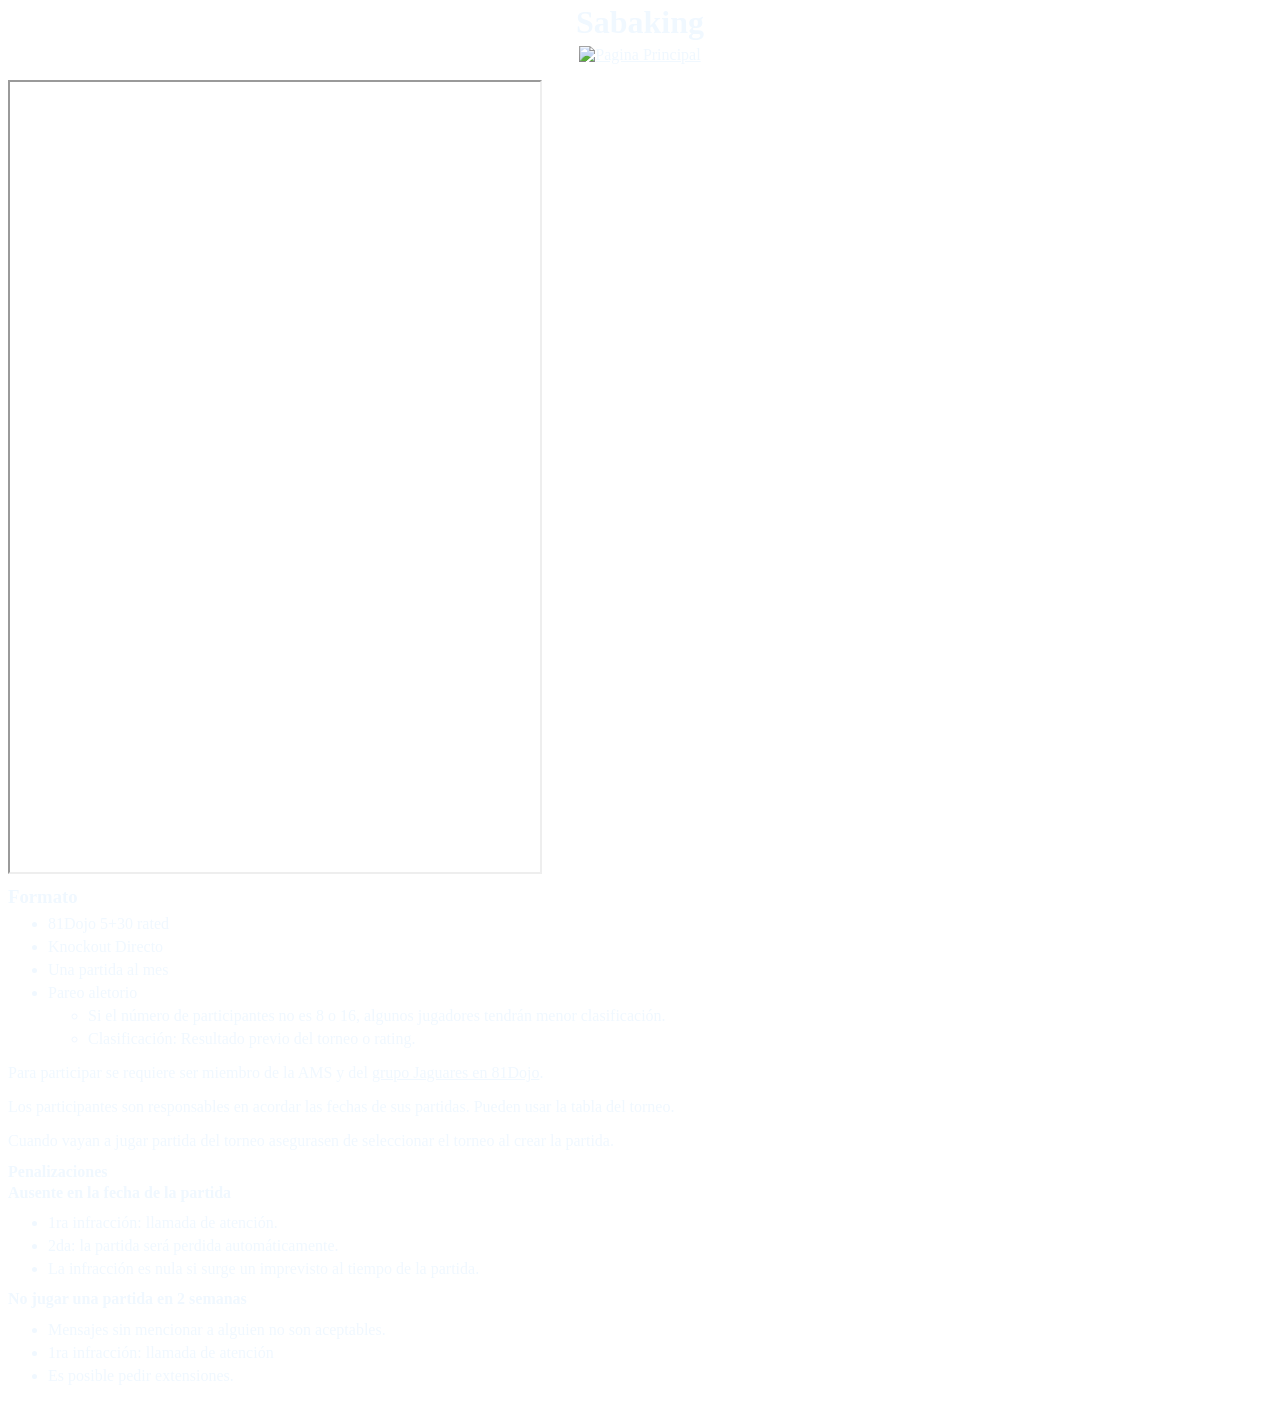
==== sample.html @ 97dfd718 "copy paste" ====
<!DOCTYPE html>
<html>

<head>
<meta charset="UTF-8">
<meta name="viewport" content="width=device-width, initial-scale=1.0">
<title>El Sabaking</title>
<link rel="icon" type="image/x-icon" href="/favicon/favicon.png">
<link rel="stylesheet" href="styles.css">
<base target="_blank">
</head>

<body>
<h1>Sabaking</h1>
<p style="text-align:center"><a href="/index.html"><img src="/mas/anime-pics/puchum.png" width="384" height="216" alt="Pagina Principal"></a>
</p>

<iframe src="https://system.81dojo.com/en/tournaments/5602/iframe" height="790" width="530"></iframe>

<h3>Formato</h3>
<ul>
    <li>81Dojo 5+30 rated</li>
    <li>Knockout Directo</li>
    <li>Una partida al mes</li>
    <li>Pareo aletorio</li>
    <ul>
        <li>Si el número de participantes no es 8 o 16, algunos jugadores tendrán menor clasificación.</li>
        <li>Clasificación: Resultado previo del torneo o rating.</li>
    </ul>
</ul>

<p>Para participar se requiere ser miembro de la AMS y del <a href="https://system.81dojo.com/en/circles/169">grupo Jaguares en 81Dojo</a>.</p>

<p>Los participantes son responsables en acordar las fechas de sus partidas. Pueden usar la tabla del torneo.
</p>

<p>Cuando vayan a jugar partida del torneo asegurasen de seleccionar el torneo al crear la partida.</p>

<h4>Penalizaciones</h4>
<h4>Ausente en la fecha de la partida</h4>
<ul>
    <li>1ra infracción: llamada de atención.</li>
    <li>2da: la partida será perdida automáticamente.</li>
    <li>La infracción es nula si surge un imprevisto al tiempo de la partida.</li>
</ul>

<h4>No jugar una partida en 2 semanas</h4>
<ul>
    <li>Mensajes sin mencionar a alguien no son aceptables.</li>
    <li>1ra infracción: llamada de atención</li>
    <li>Es posible pedir extensiones.</li>
</ul>
</body>

</html>
---- styles.css ----
body {
    background-image: url("inicio-fondo.jpg");
    background-repeat: no-repeat;
    background-attachment: fixed;
    background-position: center;
    background-size: cover;
    color: aliceblue;
}

h1,
h2 {
    text-align: center;
    line-height: 3px;
}

h3,
h4 {
    line-height: 0;
}

li {
    margin-top: 5px;
}

a:hover {
    color: red;
}

a,
a:visited {
    color: aliceblue;
}

.navbar {
    overflow: hidden;
    background-color: green;
    width: fit-content;
}

.navbar a {
    float: left;
    text-align: center;
    padding: 0;
    text-decoration: none;
}

.dropdown {
    float: left;
    overflow: hidden;
}

.dropdown .dropbtn {
    background-color: green;
    color: aliceblue;
    padding: 5px;
    font-size: 18px;
    font-family: initial;
    border: none;
    margin: 0;
    outline: none;
}

.navbar a:hover,
.dropdown:hover .dropbtn {
    background-color: red;
}

.dropdown-content {
    font-size: 18px;
    display: none;
    position: absolute;
    z-index: 1;
}

.dropdown-content a {
    float: none;
    background-color: black;
    color: aliceblue;
    padding: 5px;
    text-decoration: none;
    display: block;
    text-align: left;
}

.dropdown:hover .dropdown-content {
    display: block;
}

#centerBox {
    padding: 0;
    background-color: rgba(0, 0, 0, 0.5);
}

#centerBox {
    padding-top: 1px;
    padding-left: 3px;
}

.footer {
    position: relative;
    padding-left: 3px;
    padding-top: 0.5px;
    left: 0;
    bottom: 0;
    width: 100%;
    background-color: rgba(255, 0, 0, 0.5);
}
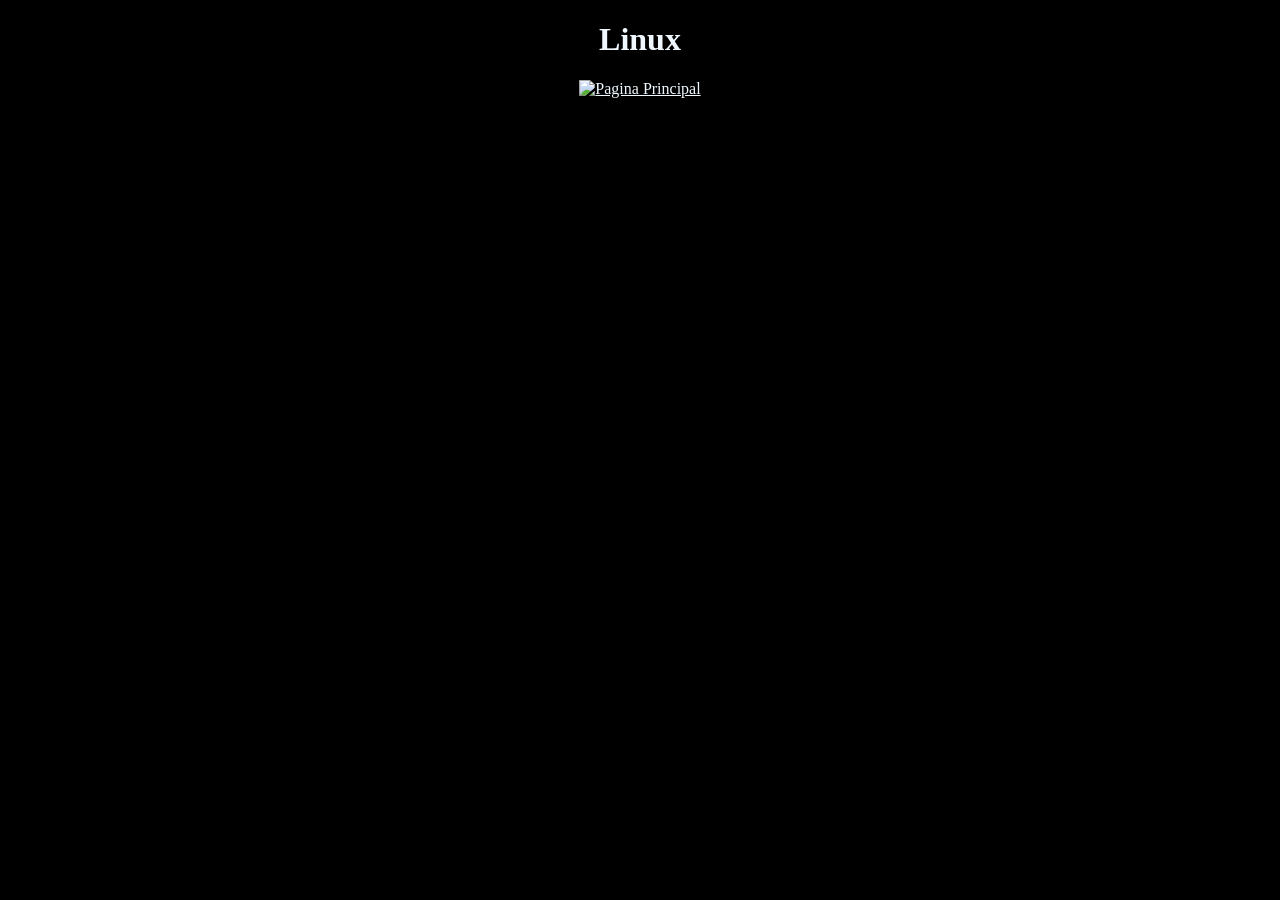
==== commit 2e9c7d2d: "html clean-up" ====
--- a/sample.html
+++ b/sample.html
@@ -4,52 +4,19 @@
 <head>
 <meta charset="UTF-8">
 <meta name="viewport" content="width=device-width, initial-scale=1.0">
-<title>El Sabaking</title>
+<title>Solutions</title>
 <link rel="icon" type="image/x-icon" href="/favicon/favicon.png">
 <link rel="stylesheet" href="styles.css">
 <base target="_blank">
 </head>
 
 <body>
-<h1>Sabaking</h1>
-<p style="text-align:center"><a href="/index.html"><img src="/mas/anime-pics/puchum.png" width="384" height="216" alt="Pagina Principal"></a>
+<h1>Linux</h1>
+<p style="text-align:center">
+    <a href="index.html"><img src="" width="384" height="216" alt="Pagina Principal"></a>
 </p>
 
-<iframe src="https://system.81dojo.com/en/tournaments/5602/iframe" height="790" width="530"></iframe>
 
-<h3>Formato</h3>
-<ul>
-    <li>81Dojo 5+30 rated</li>
-    <li>Knockout Directo</li>
-    <li>Una partida al mes</li>
-    <li>Pareo aletorio</li>
-    <ul>
-        <li>Si el número de participantes no es 8 o 16, algunos jugadores tendrán menor clasificación.</li>
-        <li>Clasificación: Resultado previo del torneo o rating.</li>
-    </ul>
-</ul>
-
-<p>Para participar se requiere ser miembro de la AMS y del <a href="https://system.81dojo.com/en/circles/169">grupo Jaguares en 81Dojo</a>.</p>
-
-<p>Los participantes son responsables en acordar las fechas de sus partidas. Pueden usar la tabla del torneo.
-</p>
-
-<p>Cuando vayan a jugar partida del torneo asegurasen de seleccionar el torneo al crear la partida.</p>
-
-<h4>Penalizaciones</h4>
-<h4>Ausente en la fecha de la partida</h4>
-<ul>
-    <li>1ra infracción: llamada de atención.</li>
-    <li>2da: la partida será perdida automáticamente.</li>
-    <li>La infracción es nula si surge un imprevisto al tiempo de la partida.</li>
-</ul>
-
-<h4>No jugar una partida en 2 semanas</h4>
-<ul>
-    <li>Mensajes sin mencionar a alguien no son aceptables.</li>
-    <li>1ra infracción: llamada de atención</li>
-    <li>Es posible pedir extensiones.</li>
-</ul>
 </body>
 
 </html>
--- a/styles.css
+++ b/styles.css
@@ -1,21 +1,15 @@
 body {
-    background-image: url("inicio-fondo.jpg");
+    /* background-image: url("inicio-fondo.jpg");
     background-repeat: no-repeat;
     background-attachment: fixed;
     background-position: center;
-    background-size: cover;
+    background-size: cover; */
+    background-color: black;
     color: aliceblue;
 }
 
-h1,
-h2 {
+h1 {
     text-align: center;
-    line-height: 3px;
-}
-
-h3,
-h4 {
-    line-height: 0;
 }
 
 li {
@@ -33,7 +27,7 @@
 
 .navbar {
     overflow: hidden;
-    background-color: green;
+    background-color: blue;
     width: fit-content;
 }
 
@@ -49,8 +43,9 @@
     overflow: hidden;
 }
 
+/* light blue */
 .dropdown .dropbtn {
-    background-color: green;
+    background-color: blue;
     color: aliceblue;
     padding: 5px;
     font-size: 18px;
@@ -60,9 +55,8 @@
     outline: none;
 }
 
-.navbar a:hover,
-.dropdown:hover .dropbtn {
-    background-color: red;
+.navbar a:hover {
+    background-color: green;
 }
 
 .dropdown-content {
